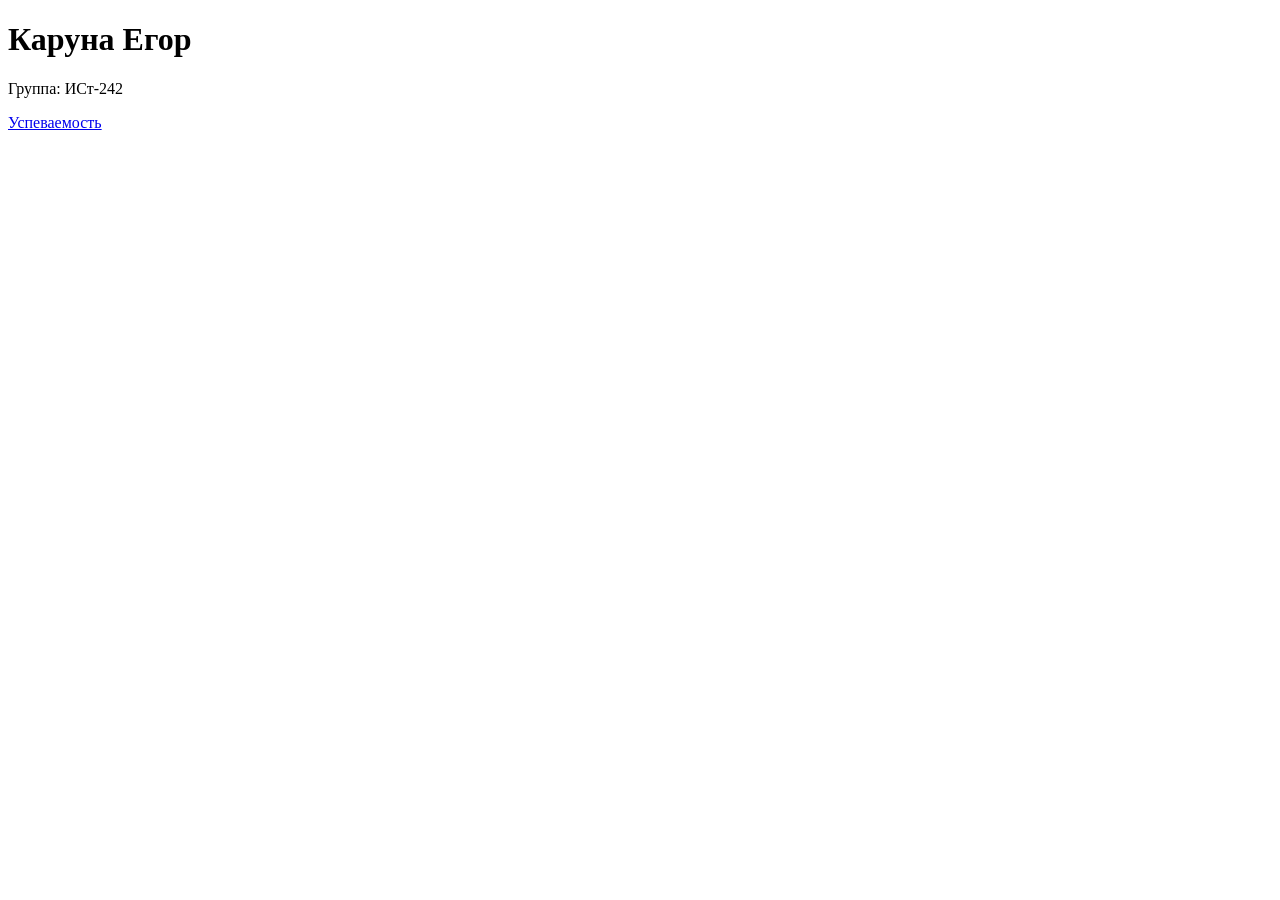
==== indexx.html @ 339ac946 "Ссылка на успеваемость" ====
<!DOCTYPE html>
<html lang="ru">
<head>
<meta charset="UTF-8">
<meta name="viewport" content="width=device-width, initial-scale=1.0">
<title>Каруна Егор</title>
</head>
<body>
<h1>Каруна Егор</h1>
<p>Группа: ИСт-242</p>
<p><a href='index.html'>Успеваемость</a><p>
</body>
</html>
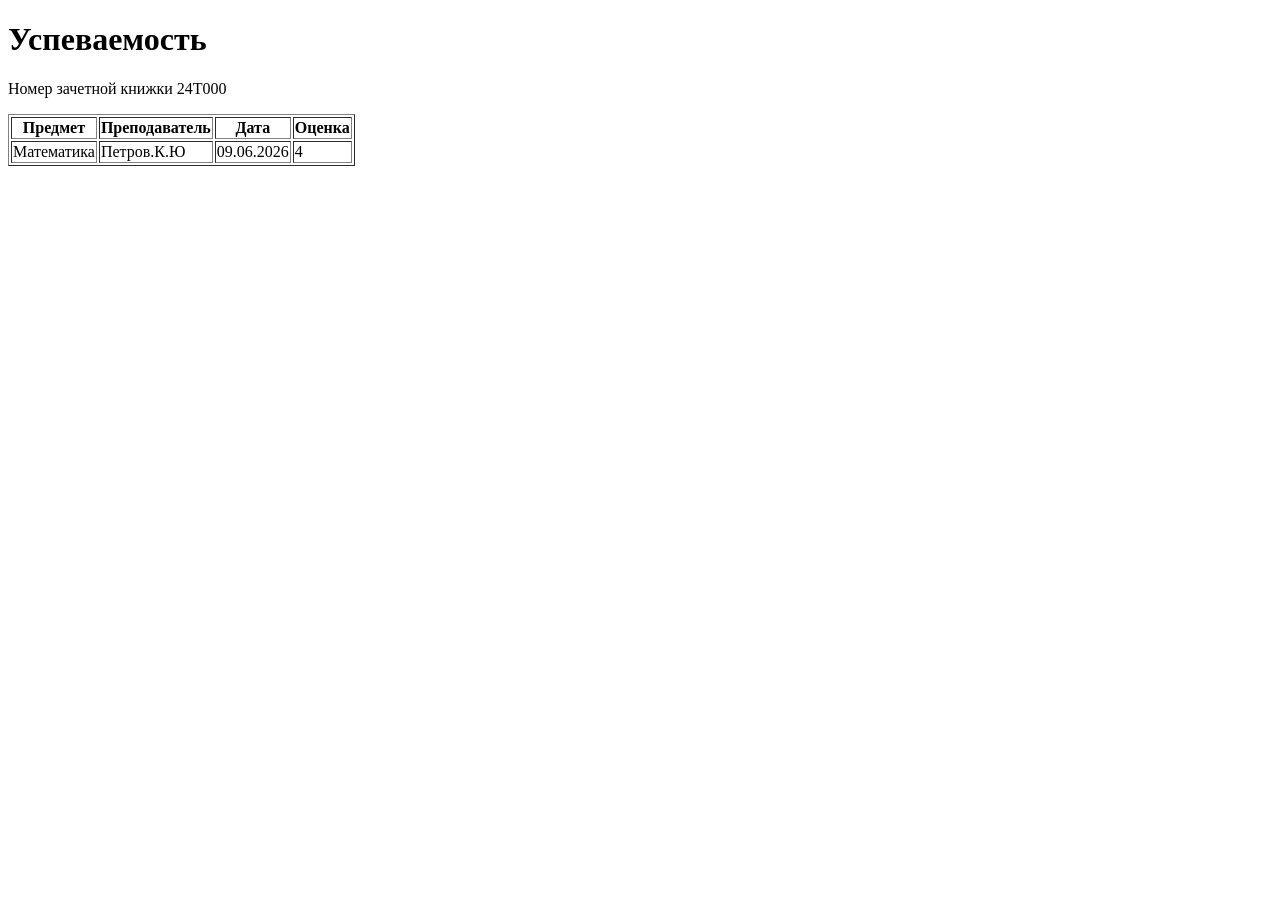
==== commit 7cc3c24e: "Добавленна страница успеваимости" ====
--- a/indexx.html
+++ b/indexx.html
@@ -1,13 +1,26 @@
 <!DOCTYPE html>
 <html lang="ru">
 <head>
-<meta charset="UTF-8">
-<meta name="viewport" content="width=device-width, initial-scale=1.0">
-<title>Каруна Егор</title>
+    <meta charset="UTF-8">
+    <title>Успеваемсоть</title>
 </head>
 <body>
-<h1>Каруна Егор</h1>
-<p>Группа: ИСт-242</p>
-<p><a href='index.html'>Успеваемость</a><p>
+    <h1>Успеваемость</h1>
+    <p>Номер зачетной книжки 24Т000</p>
+
+    <table border="1">
+	<tr>
+	    <th>Предмет</th>
+            <th>Преподаватель</th>
+            <th>Дата</th>
+            <th>Оценка</th>
+	</tr>
+	<tr>
+	    <td>Математика</td>
+            <td>Петров.К.Ю</td>
+            <td>09.06.2026</td>
+            <td>4</td>
+	</tr>
+    </table>
 </body>
 </html>
